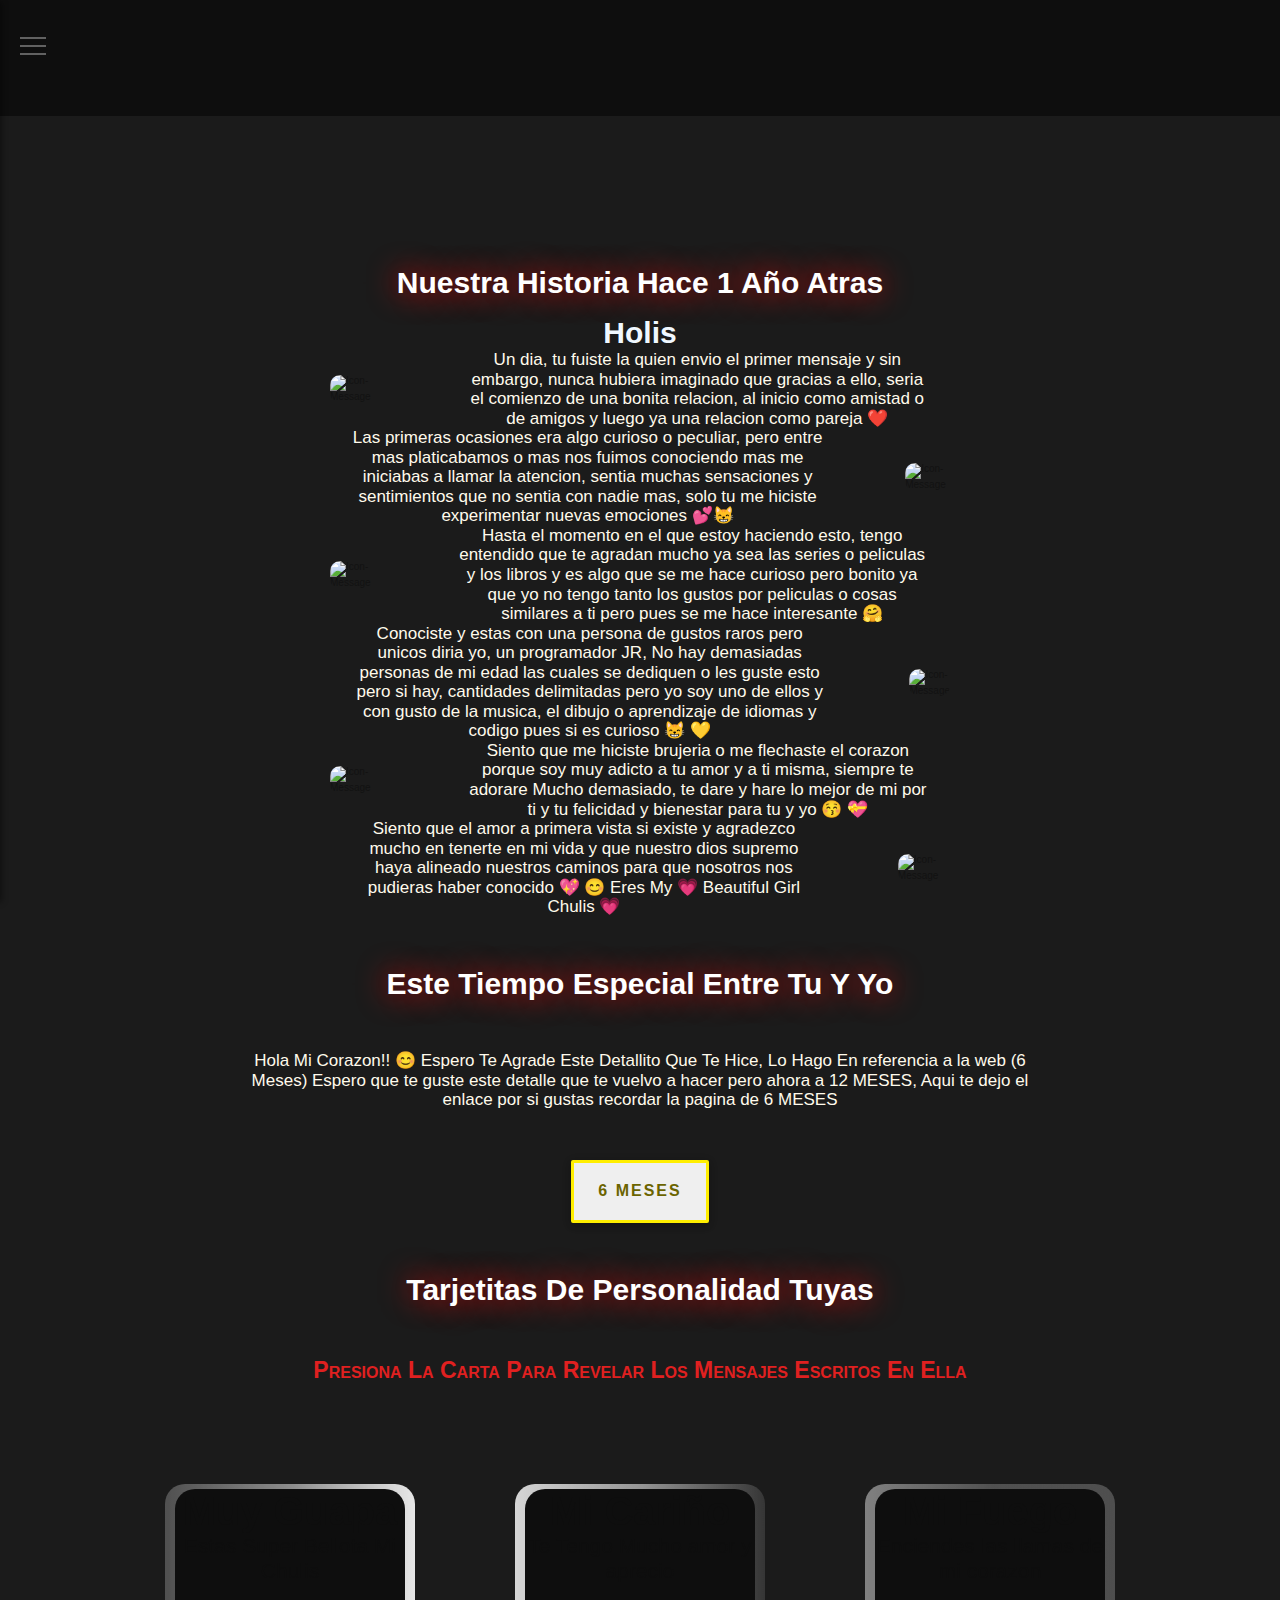
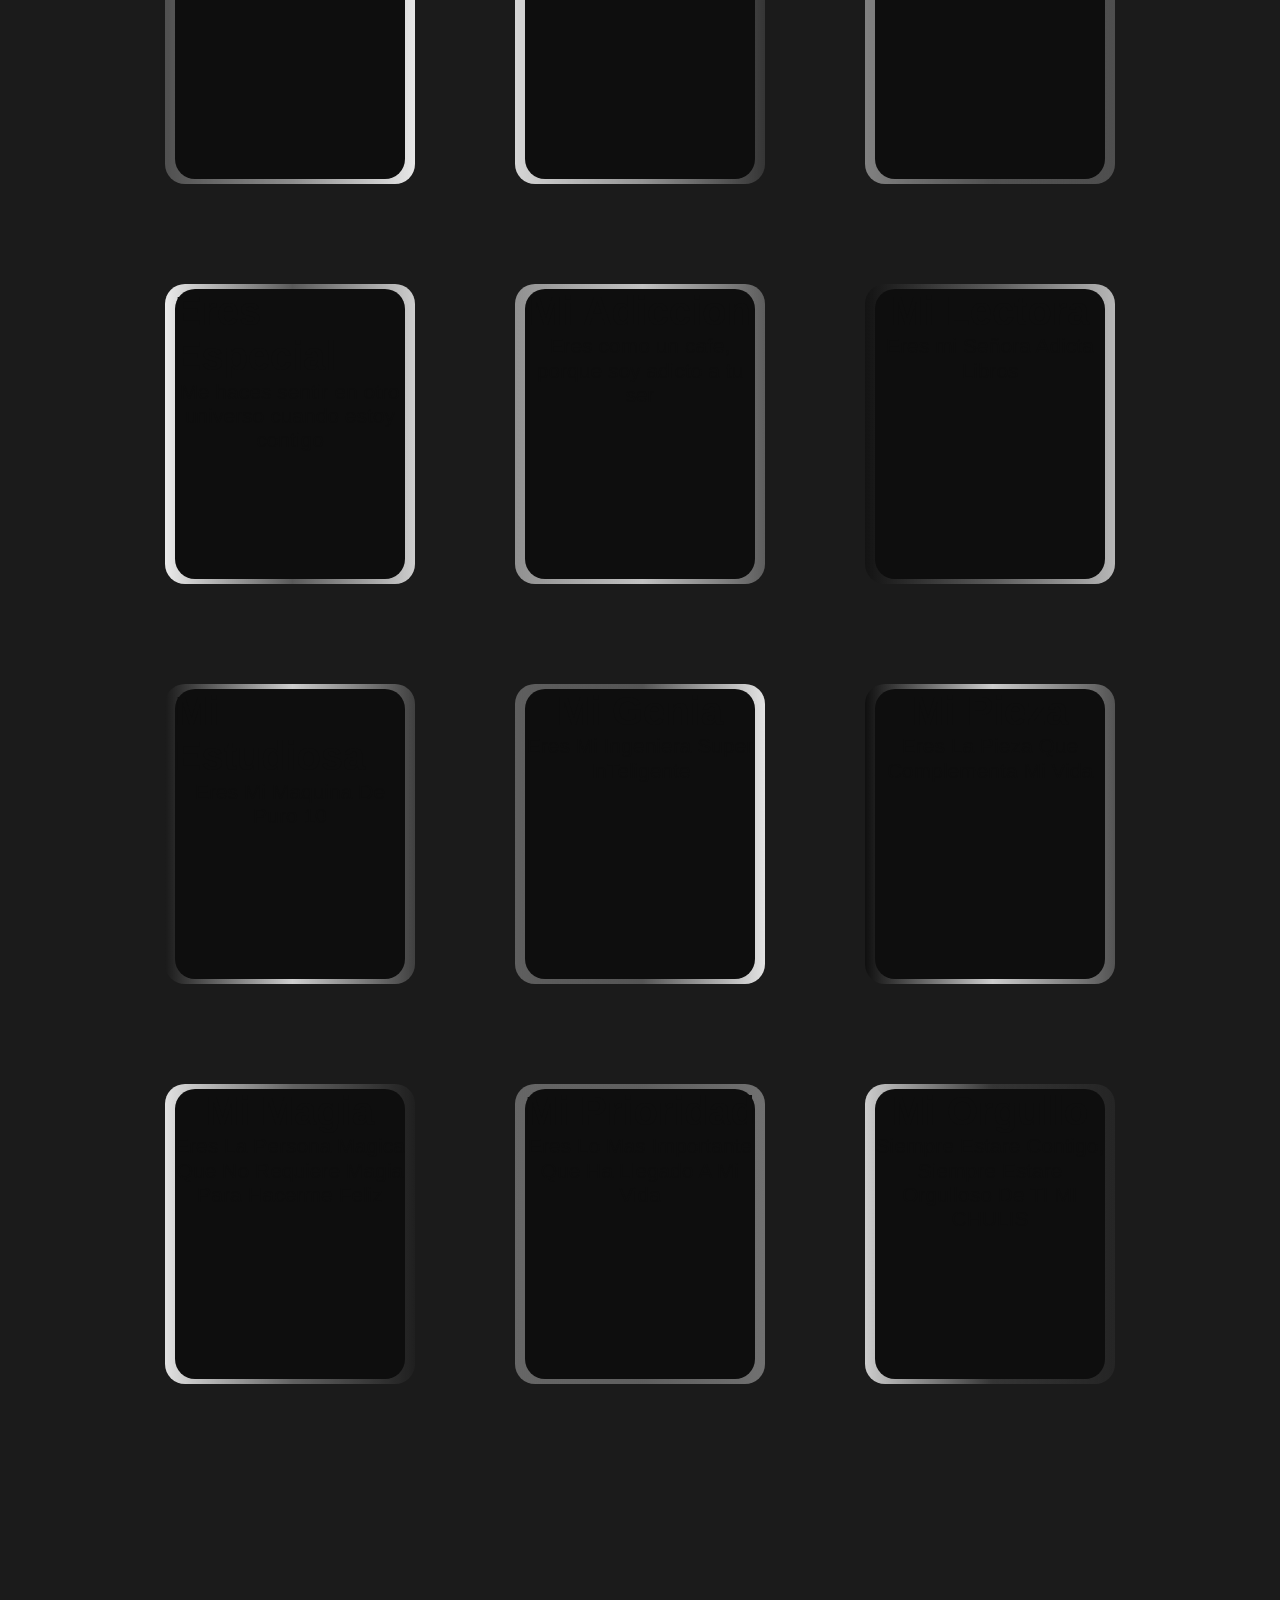
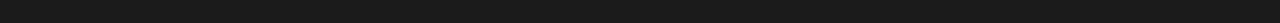
==== index.html @ ba2bdd72 "initial commit" ====
<!DOCTYPE html>
<html lang="es">
<head>
    <meta charset="UTF-8">
    <meta name="viewport" content="width=device-width, initial-scale=1.0">
    <title>Historia De Amor</title>
    <link rel="preconnect" href="https://fonts.googleapis.com">
    <link rel="stylesheet" href="app.css">
<link rel="preconnect" href="https://fonts.gstatic.com" crossorigin>
<link rel="stylesheet" href="normalize.css">
<link rel="shortcut icon" href="Favicon.png" type="image/x-icon">
<meta name="viewport" content="width=device-width, initial-scale=1">

</head>
<div class="lds-ring l loader" id="loader"><div></div><div></div><div></div><div></div></div>
<div class="hamburger-menu">
    <input id="menu__toggle" type="checkbox" />
    <label class="menu__btn" for="menu__toggle">
      <span></span>
    </label>
    <ul class="menu__box">
        <li><a class="menu__item" href="index.html#Inicio-Historia">Inicio</a></li>
        <li><a class="menu__item" href="index.html#Nuestro-Tiempo-Juntos">Tiempo Entre Tu Y Yo</a></li>
        <li><a class="menu__item" href="index.html#Seccion-Tarjetitas">Tarjetitas</a></li>
        <li><a class="menu__item" href="index.html#Galeria">Galeria</a></li>
      </ul>
  </div>    

<body class="mybody">
        <main>
        <section id="Inicio-Historia">
            <div class="Flex-Center">
            <h2 id="text">text</h2>
        </div>
        <h2 class="Tittle-Sections">Nuestra Historia Hace 1 Año Atras</h2>
<section class="Sections Styles-Sections Flex1">
    <img class="Imagenes Icons-Sizes tooltip" src="imagenes/email.png" alt="Icon-Message">
    <p class="Descripciones">Un dia, tu fuiste la quien envio el primer mensaje y sin embargo, nunca hubiera imaginado que gracias a ello, seria el comienzo
        de una bonita relacion, al inicio como amistad o de amigos y luego ya una relacion como pareja &#10084;&#65039;
    </p>
</section>
<section class="Sections Styles-Sections Flex2">
    <img class="Imagenes Icons-Sizes tooltip" src="imagenes/heart-rate.png" alt="Icon-Message">
    <p class="Descripciones">Las primeras ocasiones era algo curioso o peculiar, pero entre mas platicabamos o mas nos fuimos conociendo mas me iniciabas 
        a llamar la atencion, sentia muchas sensaciones y sentimientos que no sentia con nadie mas, solo tu me hiciste experimentar nuevas emociones
        &#128149;&#128568;
    </p>
</section>
<section class="Sections Styles-Sections Flex1">
    <img class="Imagenes Icons-Sizes tooltip" src="imagenes/book (3).png" alt="Icon-Message">
    <p class="Descripciones">Hasta el momento en el que estoy haciendo esto, tengo entendido que te agradan mucho ya sea las series o peliculas y los libros 
        y es algo que se me hace curioso pero bonito ya que yo no tengo tanto los gustos por peliculas o cosas similares a ti pero pues se me hace interesante &#129303;
    </p>
</section>

<section class="Sections Styles-Sections Flex2">
    <img class="Imagenes Icons-Sizes tooltip" src="imagenes/web-programming.png" alt="Icon-Message">
    <p class="Descripciones">Conociste y estas con una persona de gustos raros pero unicos diria yo, un programador JR, No hay demasiadas personas de mi edad
        las cuales se dediquen o les guste esto pero si hay, cantidades delimitadas pero yo soy uno de ellos y con gusto de la musica, el dibujo o aprendizaje de 
        idiomas y codigo pues si es curioso 	&#128568; 	&#128155;
    </p>
</section>
<section class="Sections Styles-Sections Flex1">
    <img class="Imagenes Icons-Sizes tooltip" src="imagenes/target.png" alt="Icon-Message">
    <p class="Descripciones">Siento que me hiciste brujeria o me flechaste el corazon porque soy muy adicto a tu amor y a ti misma, siempre te adorare Mucho
        demasiado, te dare y hare lo mejor de mi por ti y tu felicidad y bienestar para tu y yo 	&#128538; 	&#128157;
    </p>
</section>
<section class="Sections Styles-Sections Flex2">
    <img class="Imagenes Icons-Sizes tooltip" src="imagenes/eye (1).png" alt="Icon-Message">
    <p class="Descripciones">Siento que el amor a primera vista si existe y agradezco mucho en tenerte en mi vida y que nuestro dios supremo haya alineado nuestros 
        caminos para que nosotros nos pudieras haber conocido &#128150; &#128522; Eres My  &#128151; Beautiful Girl Chulis &#128151;
    </p>
</section>
</section>
<section class="Styles-Sections-All">
<span id="Nuestro-Tiempo-Juntos">
    <h3 class="Tittle-Sections">Este Tiempo Especial Entre Tu Y Yo </h3>
    <p class="Descripciones">Hola Mi Corazon!! &#128522; Espero Te Agrade Este Detallito Que Te Hice, Lo Hago En referencia a la web (6 Meses)
        Espero que te guste este detalle que te vuelvo a hacer pero ahora a 12 MESES, Aqui te dejo el enlace por si gustas recordar
    la pagina de 6 MESES </p>
    <div class="Button">
    <button id="Funct" > 6 MESES</button>
</div>
<h3 id="Seccion-Tarjetitas" class="Tittle-Sections">Tarjetitas De Personalidad Tuyas</h3>

<h4 class="Advertencia1">Presiona La Carta Para Revelar Los Mensajes Escritos En Ella</h4>
</span>
</section>
<section class="Section-CardsFlex">
<div class="Box  Ground-Card1">
    <div class="Box2">
        <div class="Content Flex-Card">
            <img class="Icons-Cards " src="imagenes/shining.png" alt="">
            <h3 class="Tit">Muy Guapa</h3>
<p class="Descp">Estas Super Bellota Mi Chulis</p>

        </div>
    </div>
</div>
<div class="Box  Ground-Card2">
    <div class="Box2">
        <div class="Content Flex-Card">
<img class="Icons-Cards " src="imagenes/love.png" alt="">
            <h3 class="Tit">Mi Cariño </h3>
<p class="Descp">Te Tengo Mucho amor y aprecio</p>

        </div>
    </div>
</div>
<div class="Box  Ground-Card3">
    <div class="Box2">
        <div class="Content Flex-Card">
            <img class="Icons-Cards" src="imagenes/fire (1).png" alt="">
            <h3 class="Tit">Mi Fuego</h3>
<p class="Descp">Enciendes las llamas de mi corazon</p>

        </div>
    </div>
</div>
</section>
<section class="Section-CardsFlex">
    <div class="Box  Ground-Card4">
        <div class="Box2">
            <div class="Content Flex-Card">
                <img class="Icons-Cards " src="imagenes/universe.png" alt="">
                <h3 class="Tit">Eres Especial</h3>
    <p class="Descp">Me haces sentir en otro universo cuando estoy contigo</p>
    
            </div>
        </div>
    </div>
    <div class="Box  Ground-Card5">
        <div class="Box2">
            <div class="Content Flex-Card">
                <img class="Icons-Cards" src="imagenes/cup.png" alt="">
                <h3 class="Tit">Mi Adiccion</h3>
    <p class="Descp">Eres como un cafe, porque soy adicto a tu ser</p>
    
            </div>
        </div>
    </div>
    <div class="Box  Ground-Card6">
        <div class="Box2">
            <div class="Content Flex-Card">
                <img class="Icons-Cards" src="imagenes/reading-book.png" alt="">
                <h3 class="Tit">Mi Lectora</h3>
    <p class="Descp">Eres mi Señora Adicta Libros  </p>
    
            </div>
        </div>
    </div>
</section>
<section class="Section-CardsFlex">
    <div class="Box  Ground-Card7">
        <div class="Box2">
            <div class="Content Flex-Card">
                <img class="Icons-Cards" src="imagenes/education.png" alt="">
                <h3 class="Tit">Mi Estudiosa</h3>
    <p class="Descp">Eres Mi Maquina De Puro 10</p>
    
            </div>
        </div>
    </div>
    <div class="Box  Ground-Card8">
        <div class="Box2">
            <div class="Content Flex-Card">
                <img class="Icons-Cards" src="imagenes/math.png" alt="">
                <h3 class="Tit">Mi Genia</h3>
    <p class="Descp">Eres Mi Ingeniera Super InTeligente</p>
    
            </div>
        </div>
    </div>
    <div class="Box Ground-Card9">
        <div class="Box2">
            <div class="Content Flex-Card">
                <img class="Icons-Cards" src="imagenes/kiss.png" alt="">
                <h3 class="Tit">Mi Pieza</h3>
    <p class="Descp">Eres La Pieza Que Complementa Mi Vida</p>
    
            </div>
        </div>
    </div>
</section>
<section class="Section-CardsFlex">
    <div class="Box Ground-Card10 ">
        <div class="Box2">
            <div class="Content Flex-Card">
                <img class="Icons-Cards Icon-Card10" src="imagenes/teleport.png" alt="">
                <h3 class="Tit">Mi Magia</h3>
    <p class="Descp">Eres La Persona Magica Que No Requiere Magia Para Hacerme Feliz</p>
    
            </div>
        </div>
    </div>
    <div class="Box Ground-Card11">
        <div class="Box2">
            <div class="Content Flex-Card">
                <img class="Icons-Cards " src="imagenes/nurturing.png" alt="">
                <h3 class="Tit">Mi Prioridad</h3>
    <p class="Descp">Eres Lo Mas Importante Que Ha Llegado A Mi Vida</p>
    
            </div>
        </div>
    </div>
    <div class="Box Ground-Card12">
        <div class="Box2">
            <div class="Content Flex-Card">
                <img class="Icons-Cards " src="imagenes/gold-medal.png" alt="">
                <h3 class="Tit">Mi Orgullo</h3>
    <P class="Descp">Siempre Estare Contigo, Siempre Estare Orgulloso De TI MI CHULIS</p>
    
            </div>
        </div>
    </div>
</section>


<div id="Galeria" class="grid-container">
    <div class="grid-item">
        <img 
        src="imagenes/img1.jpeg"
        alt="">
    </div>
<div class="grid-container">
    <div class="grid-item">
        <img 
        src="imagenes/img2.jpeg"
        alt="">
    </div>
</div>
<div class="grid-container">
    <div class="grid-item">
        <img 
        src="imagenes/img3.jpeg"
        alt="">
    </div>
</div>
<div class="grid-container">
    <div class="grid-item">
        <img 
        src="imagenes/img4.jpeg"
        alt="">
    </div>
</div>
<div class="grid-container">
    <div class="grid-item">
        <img 
        src="imagenes/img5.jpeg"
        alt="">
    </div>
</div>
<div class="grid-container">
    <div class="grid-item">
        <img 
        src="imagenes/img6.jpeg"
        alt="">
    </div>
</div>
<div class="grid-container">
    <div class="grid-item">
        <img 
        src="imagenes/img7.jpeg"
        alt="">
    </div>
</div>
<div class="grid-container">
    <div class="grid-item">
        <img 
        src="imagenes/img8.jpeg"
        alt="">
    </div>
</div>
<div class="grid-container">
    <div class="grid-item">
        <img 
        src="imagenes/img9.jpeg"
        alt="">
    </div>
</div>
<div class="grid-container">
    <div class="grid-item">
        <img 
        src="imagenes/img10.jpeg"
        alt="">
    </div>
</div>
<div class="grid-container">
    <div class="grid-item">
        <img 
        src="imagenes/img11.jpeg"
        alt="">
    </div>
</div>
<div class="grid-container">
    <div class="grid-item">
        <img 
        src="imagenes/img12.jpeg"
        alt="">
    </div>
</div>
<div class="grid-container">
    <div class="grid-item">
        <img 
        src="imagenes/img13.jpeg"
        alt="">
    </div>
</div>
<div class="grid-container">
    <div class="grid-item">
        <img 
        src="imagenes/img14.jpeg"
        alt="">
    </div>
</div>
<div class="grid-container">
    <div class="grid-item">
        <img 
        src="imagenes/img15.jpeg"
        alt="">
    </div>
</div>
<div class="grid-container">
    <div class="grid-item">
        <img 
        src="imagenes/img16.jpeg"
        alt="">
    </div>
</div>

<div class="grid-container">
    <div class="grid-item">
        <img 
        src="imagenes/img21.jpeg"
        alt="">
    </div>
<div class="grid-container">
    <div class="grid-item">
        <img 
        src="imagenes/img18.jpeg"
        alt="">
    </div>
</div>
<div class="grid-container">
    <div class="grid-item">
        <img 
        src="imagenes/img26.jpeg"
        alt="">
    </div>
</div>
<div class="grid-container">
    <div class="grid-item">
        <img 
        src="imagenes/img19.jpeg"
        alt="">
    </div>
    <div class="grid-container">
        <div class="grid-item">
            <img 
            src="imagenes/img20.jpeg"
            alt="">
        </div>
        <div class="grid-container">
            <div class="grid-item">
                <img 
                src="imagenes/img17.jpeg"
                alt="">
            </div>
        </div>
   

</div>

<script src="main.js">


</script>
     </body>



</html>
---- app.css ----
*{
    padding: 0;
    margin: 0;
    box-sizing: border-box;
}
body{
    background-color: rgb(27, 27, 27);
}

html {
    font-size: 62.5%;
    scroll-behavior: smooth;
    position: relative;
}


header {

    animation: colortext 5s  ease infinite;
    padding: 3rem;
    background-color: #0e0e0e;

}
img{
    width: 100%;
    border-radius: 10px;

}

body  {
   
   
font-family: 'Oswald', sans-serif;
    margin: 0;
    padding: 0px;
    box-sizing: border-box;
    color: #121212; 
    overflow-x: hidden;

 

}
#menu__toggle {
  opacity: 0;
}
#menu__toggle:checked + .menu__btn > span {
  transform: rotate(45deg);
}
#menu__toggle:checked + .menu__btn > span::before {
  top: 0;
  transform: rotate(0deg);
}
#menu__toggle:checked + .menu__btn > span::after {
  top: 0;
  transform: rotate(90deg);
}
#menu__toggle:checked ~ .menu__box {
  left: 0 !important;
}
.menu__btn {
  position: fixed;
  top: 20px;
  left: 20px;
  width: 26px;
  height: 26px;
  cursor: pointer;
  z-index: 1002;
  margin: 2.5rem 0;
}
.menu__btn > span,
.menu__btn > span::before,
.menu__btn > span::after {
  display: block;
  position: absolute;
  width: 100%;
  height: 2px;
  background-color: #616161;
  transition-duration: .25s;
  z-index: 1001;
}
.menu__btn > span::before {
  content: '';
  top: -8px;
  z-index: 1001;
}
.menu__btn > span::after {
  content: '';
  top: 8px;
  z-index: 1001;
}
.menu__box {
  display: block;
  position: fixed;
  top: 0;
  left: -100%;
  width: 300px;
  height: 100%;
  margin: 0;
  padding: 80px 0;
  list-style: none;
  background-color: #151718;
  box-shadow: 2px 2px 6px rgba(0, 0, 0, 0.4);
  transition-duration: .25s;
  z-index: 1001;
}
.hamburger-menu .menu__box{
  display: flex;
  flex-direction: column;
  align-items: stretch;
  justify-content: flex-start;
  width: 100%;
  text-align: center;

}

.menu__item {
  display: block;
  padding: 12px 24px;
  color: #3d3d3a;
  font-family: 'Roboto', sans-serif;
  font-size: 20px;
  font-weight: 600;
  text-decoration: none;
  transition-duration: .25s;
background-color: #151718;
box-shadow: none;

}
.menu__item:hover {
  background-color: #666869;
  opacity: 0.6;
text-shadow: 2px 2px 4px rgba(134, 132, 132, 0.3);
z-index: 1001;
color: #CFD8DC;
box-shadow: none;
}
.hamburger-menu{
background-color: #0e0e0e;
margin: 0 0 10rem 0;
padding: 5rem;
z-index: 1005;
width: 100%;
}

  .lds-ring,
  .lds-ring div {
    box-sizing: border-box;
  }
  .lds-ring {
    display: inline-block;
    position: relative;
    width: 80px;
    height: 80px;
  }
  .lds-ring div {
    box-sizing: border-box;
    display: block;
    position: absolute;
    width: 64px;
    height: 64px;
    margin: 8px;
    border: 8px solid currentColor;
    border-radius: 50%;
    animation: lds-ring 1.2s cubic-bezier(0.5, 0, 0.5, 1) infinite;
    border-color: currentColor transparent transparent transparent;
  }
  .lds-ring div:nth-child(1) {
    animation-delay: -0.45s;
  }
  .lds-ring div:nth-child(2) {
    animation-delay: -0.3s;
  }
  .lds-ring div:nth-child(3) {
    animation-delay: -0.15s;
  }
  @keyframes lds-ring {
    0% {
      transform: rotate(0deg);
    }
    100% {
      transform: rotate(360deg);
    }
  }
  .loader{
    background: #000;
    width: 100%;
    height: 100vh;
    display: flex;
    justify-content: center;
    align-items: center;
    position: fixed;
    top: 0;
    left: 0;
    z-index: 100000;
    clip-path: circle(150% at 100% 0);
transition: clip-path 3.4s ease-in-out ;
  }
  .loader2{
    clip-path: circle(0% at 100% 0);
  }

  @media (max-width : 900px) and (min-width : 300px) { 
    #menu__toggle {
        opacity: 0;
      }
      #menu__toggle:checked + .menu__btn > span {
        transform: rotate(45deg);
      }
      #menu__toggle:checked + .menu__btn > span::before {
        top: 0;
        transform: rotate(0deg);
      }
      #menu__toggle:checked + .menu__btn > span::after {
        top: 0;
        transform: rotate(90deg);
      }
      #menu__toggle:checked ~ .menu__box {
        left: 0 !important;
      }
      .menu__btn {
        position: fixed;
        top: 20px;
        left: 20px;
        width: 26px;
        height: 26px;
        cursor: pointer;
        z-index: 1002;
        margin: 2.5rem 0;
      }
      .menu__btn > span,
      .menu__btn > span::before,
      .menu__btn > span::after {
        display: block;
        position: absolute;
        width: 100%;
        height: 2px;
        background-color: #616161;
        transition-duration: .25s;
        z-index: 1001;
      }
      .menu__btn > span::before {
        content: '';
        top: -8px;
        z-index: 1001;
      }
      .menu__btn > span::after {
        content: '';
        top: 8px;
        z-index: 1001;
      }
      .menu__box {
        display: block;
        position: fixed;
        top: 0;
        left: -100%;
        width: 300px;
        height: 100%;
        margin: 0;
        padding: 80px 0;
        list-style: none;
        background-color: #151718;
        box-shadow: 2px 2px 6px rgba(0, 0, 0, 0.4);
        transition-duration: .25s;
        z-index: 1001;
      }
      .hamburger-menu .menu__box{
        display: flex;
       flex-direction: column;
    align-items: stretch;
    justify-content: flex-start !important;
    text-align: unset;
    width: 75%;
    }

      .menu__item {
        display: block;
        padding: 12px 24px;
        color: #3d3d3a;
        font-family: 'Roboto', sans-serif;
        font-size: 20px;
        font-weight: 600;
        text-decoration: none;
        transition-duration: .25s;
    background-color: #151718;
    box-shadow: none;

      }
      .menu__item:hover {
        background-color: #666869;
        opacity: 0.6;
      text-shadow: 2px 2px 4px rgba(134, 132, 132, 0.3);
      z-index: 1001;
    color: #CFD8DC;
    box-shadow: none;
      }
  .hamburger-menu{
    background-color: #0e0e0e;
    margin: 0 0 4.5rem 0;
    padding: 5rem;

    z-index: 1005;
width: 100%;
  }
    }

  

  
  @media (max-width : 1024px) and (min-width : 768px) {
    #menu__toggle {
        opacity: 0;
      }
      #menu__toggle:checked + .menu__btn > span {
        transform: rotate(45deg);
      }
      #menu__toggle:checked + .menu__btn > span::before {
        top: 0;
        transform: rotate(0deg);
      }
      #menu__toggle:checked + .menu__btn > span::after {
        top: 0;
        transform: rotate(90deg);
      }
      #menu__toggle:checked ~ .menu__box {
        left: 0 !important;
        
      }
      .menu__btn {
        position: fixed;
        top: 20px;
        left: 20px;
        width: 26px;
        height: 26px;
        cursor: pointer;
        z-index: 1003;
      }
      .menu__btn > span,
      .menu__btn > span::before,
      .menu__btn > span::after {
        display: block;
        position: absolute;
        width: 100%;
        height: 2px;
        background-color: #616161;
        transition-duration: .25s;
        z-index: 1002;
      }
      .menu__btn > span::before {
        content: '';
        top: -8px;
        z-index: 1002;
      }
      .menu__btn > span::after {
        content: '';
        top: 8px;
        z-index: 1002;
      }
      .menu__box {
        display: block;
        position: fixed;
        top: 0;
        left: -100%;
        width: 500px;
        height: 100%;
        margin: 0;
        padding: 80px 0;
        list-style: none;
        background-color: #151718;
        box-shadow: 2px 2px 6px rgba(0, 0, 0, .4);
        transition-duration: .25s;
        z-index: 1002;
        
      }
      .hamburger-menu{
        width: 100%;


      }
      .menu__item {
        display: block;
        padding: 24px 24px;
        color: #333;
        font-family: 'Roboto', sans-serif;
        font-size: 20px;
        font-weight: 600;
        text-decoration: none;
        transition-duration: .25s;
        z-index: 1002;


      }
      .menu__item:hover {
        background-color: #666869;
        opacity: 0.6;
      text-shadow: 2px 2px 4px rgba(134, 132, 132, 0.3);
    color: #CFD8DC;

      }
  }
  
#text{
    font-size: 3rem;

    color: aliceblue;
    position: absolute;
    margin: 10rem 0;
 
}
.Flex-Center{
display: flex;
justify-content: center;

}
button {
    font-size: 1.6rem !important;
    letter-spacing: 2px;
    text-transform: uppercase;
    display: inline-block;
    text-align: center;
    font-weight: bold;
    padding: 1.2em 1.5em;
    border: 3px solid #ffee00;
    border-radius: 2px;
    position: relative;
    box-shadow: 0 2px 10px rgba(0, 0, 0, 0.16), 0 3px 6px rgba(0, 0, 0, 0.1);
    color:  #6b6400;
    transition: 0.3s ease all;
    z-index: 1;

  }
  .Button{
    display: flex;
    justify-content: center;
    margin: 5rem 0;
  }
  
  button:before {
    transition: 0.5s all ease;
    position: absolute;
    top: 0;
    left: 50%;
    right: 50%;
    bottom: 0;
    opacity: 0;
    content: '';
    background-color: #ffee00;
    z-index: -1;
  }
  
  button:hover, button:focus {
    color: white;
  }
  
  button:hover:before, button:focus:before {
    transition: 0.5s all ease;
    left: 0;
    right: 0;
    opacity: 1;
  }
  
  button:active {
    transform: scale(0.9);
  }
   

.Styles-Sections{
    margin: 0 30rem;

}
.Styles-Sections-All{
    margin: 5rem 20rem;
}
.Tittle-Sections{
 color: white;
 margin: 5rem;
 text-align: center;
 text-decoration: dotted;
 text-shadow: 0px 0px 30px red;
 font-size: 3rem;

}
.Icons-Sizes{
    width: 20rem;
    margin: 2rem 3rem;
}
.Descripciones{
    font-size: .7rem;
    color: #fffaeb;
    margin: 0 1rem !;
    font-weight: 200;
    text-align: center;
}

@media (max-width : 900px) and (min-width : 300px) { /** Aplicacion De Cambios Moviles Horizontalmente **/

    .Styles-Sections{
        margin: 0 5rem;
        border: none;
    }
    .Styles-Sections-All{
        margin: 5rem 5rem;
    border: none;
    }
    .Tittle-Sections{
     color: white;
     margin: 5rem;
     text-align: center;
     text-decoration: dotted;
     text-shadow: 0px 0px 30px red;
     font-size: 3rem;
    
    }
    .Icons-Sizes{
        width: 15rem;
        margin: 5rem 3rem;
    }
    .Main-Tittle{
        font-size: 3rem;
        color: white;
    
    
    }
    .Descripciones{
        font-size: .7rem;
        color: #fffaeb;
        margin: 0 1rem !important;
        font-weight: 200;
        text-align: center;
    }
    
    .Flex1 {
        display: flex;
        justify-content: center;
        align-items: center;
        flex-direction: column !important;

    }
    .Flex2{
        display: flex;
        align-items: center;
        flex-direction: column !important;
        justify-content: center;


    }
    .Flex-Card{
        margin: 0 1.1rem;
    }
    .Advertencia1{
        margin: 0;

      font-size: 1.9rem !important;
    }
    
}

@media (max-width : 1024px) and (min-width : 768px) { /** Aplicacion De Cambios En Tablet Horizontalmente **/
    .Styles-Sections{
        margin: 0 10rem;
     
    }
    .Styles-Sections-All{
        margin: 5rem 20rem;
     
    }
    .Tittle-Sections{
     color: white;
     margin: 5rem;
     text-align: center;
     text-decoration: dotted;
     text-shadow: 0px 0px 30px red;
     font-size: 3rem;
    
    }
    .Icons-Sizes{
        width: 20rem;
        margin: 2rem 3rem;
    }
    
    .Main-Tittle{
        font-size: 3rem;
        color: white;
    
    
    }
    .Descripciones{
        font-size: 1.7rem;
        color: #fffaeb;
        margin: 0 1rem;
        font-weight: 200;
        text-align: center;
    }
    
    .Flex1 {
        display: flex;
        justify-content: center;
        align-items: center;
        flex-direction: row-reverse !important;
    }
    .Flex2{
        display: flex;
        align-items: center;
        flex-direction: row !important;
        justify-content: center;
  
    }
    
    
}

.Main-Tittle{
    font-size: 3rem;
    color: white;


}
.Descripciones{
    font-size: 1.7rem;
    color: #fffaeb;
margin: 0 5rem;
    font-weight: 200;

}

.Flex1 {
    display: flex;
    justify-content: center;
    align-items: center;
 
}
.Flex2{
    display: flex;
    align-items: center;
    justify-content: center;
    flex-direction: row-reverse;
    
}


.grid-container{
    columns: 4 250px;
    column-gap: 10px;
    padding: .5rem;

}
.grid-item{
    width: 100%;
    margin: 0 0 1rem 0;
}
.Box{
    background: rgb(254,33,33);
    background: linear-gradient(90deg, rgba(254,33,33,1) 0%, rgba(254,118,33,1) 51%, rgba(254,244,33,1) 100%);
width: 25rem;
filter: grayscale(100%);
margin:  5rem;
height: 30rem;
border-radius: 2rem;
display: flex;
align-items: center;
transform: rotate(0deg);
transition: all 1.5s ease-in-out;

}


@media (max-width : 900px) and (min-width : 300px) { /** Aplicacion De Cambios Moviles Horizontalmente **/
#text{
   font-size: 2rem;
   padding: 5rem 0;
   max-width: 100%;
}
    .Box{
      
        width: 25rem ;
        height: 30rem ;
        display: flex;
        align-items: center;
        justify-content: center;
    }
    .Box2{
background-color: #0e0e0e;
margin: 10rem 10rem ;
width: 22rem;
height: 27rem !important;
border-radius: 2rem;
color: #0e0e0e;
transition: 1.5s ease-in-out;

}

.Icons-Cards{
    width: 15rem !important;

    }
    .Section-CardsFlex{
  
        flex-direction: column;
        align-items: center;
    }
    
.grid-container{
    columns: 3 100px !important;
    column-gap: 1px !important;
    padding: .5rem;

}
.grid-item{
    width: 100%;
    margin: 0 0 1rem 0;
}
    }
    
@media (max-width : 1024px) and (min-width : 768px) { /** Aplicacion De Cambios En Tablet Horizontalmente **/

    .Flex-Center{
        display: flex;
        align-items: center;
        padding: 5rem;
        flex-direction: column;
    }
    #text{
    
        font-size: 2.9rem;
      
    }
    .Box{

        width: 21rem ;
        height: 33rem ;
        display: flex;
        align-items: center;
        justify-content: center;
        flex-direction: row !important;
      
    }
    .Box2{
background-color: #0e0e0e;
margin: 10rem 10rem ;
width: 17rem !important;
height: 28rem !important;
border-radius: 2rem;
color: #0e0e0e;
transition: 1.5s ease-in-out;

}
.Icons-Cards{
    width: 12rem !important;

    }
    .Section-CardsFlex{
  
        flex-direction: row;
        align-items: center;

    }
    .Content{
        text-align: center;
    }
.Descp{
        font-size: 1.5rem !important;
    }
.grid-container{
    columns: 4 150px !important;
margin: .3rem;
    padding: .1rem;

}
.grid-item{
    width: 100%;
    margin: 0 0 1rem 0;
}
    }
    
.Ground-Card1{

}
.Ground-Card2{
    background: rgb(99,255,140);
    background: linear-gradient(90deg, rgba(99,255,140,1) 0%, rgba(33,171,254,1) 51%, rgba(55,33,254,1) 100%);
}
.Ground-Card3{
    background: rgb(185,99,255);
    background: linear-gradient(90deg, rgba(185,99,255,1) 0%, rgba(254,33,33,1) 51%, rgba(33,74,254,1) 100%);
}
.Ground-Card4{
    background: rgb(255,243,99);
    background: linear-gradient(90deg, rgba(255,243,99,1) 0%, rgba(254,33,164,1) 51%, rgba(33,254,237,1) 100%);
}
.Ground-Card5{
    background: rgb(99,147,255);
    background: linear-gradient(90deg, rgba(99,147,255,1) 0%, rgba(45,254,33,1) 51%, rgba(244,33,254,1) 100%);
}
.Ground-Card6{
    background: rgb(3,0,255);
    background: linear-gradient(90deg, rgba(3,0,255,1) 0%, rgba(254,33,168,1) 51%, rgba(254,177,33,1) 100%);
}
.Ground-Card7{
    background: rgb(121,0,0);
    background: linear-gradient(90deg, rgba(121,0,0,1) 0%, rgba(33,254,248,1) 51%, rgba(103,33,254,1) 100%);
}
.Ground-Card8{
    background: rgb(0,121,113);
    background: linear-gradient(90deg, rgba(0,121,113,1) 0%, rgba(254,33,86,1) 51%, rgba(187,255,65,1) 100%);
}
.Ground-Card9{
    background: rgb(21,0,144);
    background: linear-gradient(90deg, rgba(21,0,144,1) 0%, rgba(97,254,33,1) 51%, rgba(255,25,161,1) 100%);
}
.Ground-Card10{
    background: rgb(255,233,62);
    background: linear-gradient(90deg, rgba(255,233,62,1) 0%, rgba(190,79,16,1) 51%, rgba(148,0,0,1) 100%);
}
.Ground-Card11{
    background: rgb(185,62,255);
    background: linear-gradient(90deg, rgba(185,62,255,1) 0%, rgba(44,119,0,1) 51%, rgba(0,142,148,1) 100%);
}
.Ground-Card12{
    background: rgb(62,255,126);
    background: linear-gradient(90deg, rgba(62,255,126,1) 0%, rgba(76,33,177,1) 51%, rgba(148,0,75,1) 100%);
    
}

.Box:hover{
    filter: grayscale(0%) ;
    transition: 1.5s ease-in-out;
    transform: rotate(-360deg);
    animation: cambioSombra 0.9s ease-in-out infinite;
    
}
.Box2{
background-color: #0e0e0e;
margin: 5rem 1rem;
width: 23rem;
height: 29rem;
border-radius: 2rem;
color: #0e0e0e;
transition: 1.5s ease-in-out;

}
.Box2:hover{
    transform: rotate(-360deg);
    transition: 1.5s ease-in-out;
    color: white;

}
.Section-CardsFlex {
display: flex;
justify-content: center;

}
.Content{
    display: flex;
    justify-content: center;
    flex-direction: column;
    align-items: center;
    font-size: 3.4rem;
}
.Content .Descp{
    font-size: 2.1rem;
    text-align: center;

}

.Icons-Cards{
width: 17rem;
opacity: 0;
transition: 1.5s ease-in-out;
}
.Icons-Cards:hover{
    opacity: 1;
    transition: 1.5s ease-in-out;
   
}
.Advertencia1{
    text-align: center;
    font-size: 2.3rem;
    font-variant: small-caps;
    color: #e02020;
}

@keyframes cambioSombra {
    0% {
        box-shadow: 0 0 30px rgba(32, 184, 255, 0.726); /* Sombra inicial */
    }
    25% {
        box-shadow: 0 0 30px rgba(255, 22, 14, 0.74); /* Sombra roja */
    }
    50% {
        box-shadow: 0 0 30px rgba(255, 153, 0, 0.767); /* Sombra roja */
    }
    75% {
        box-shadow: 0 0 30px rgba(255, 241, 48, 0.87); /* Sombra roja */
    }
    85% {
        box-shadow: 0 0 30px rgba(48, 255, 65, 0.87); /* Sombra roja */
    }
    
    100% {
        box-shadow: 0 0 30px rgba(32, 184, 255, 0.726); /* Sombra final */
    }
}



@media (max-width : 900px) and (min-width : 300px) { /** Aplicacion De Cambios Moviles Horizontalmente **/

    
    }
    
@media (max-width : 1024px) and (min-width : 768px) { /** Aplicacion De Cambios En Tablet Horizontalmente **/

    
    }
    #Counter{
        background-color: #e02020;
    }
.Flex-Counter{
   display: flex;
   align-items: center;
   justify-content: center;
   
}
.counter-BirthDay{
    font-size: 3.5rem;
background-color: rgb(255, 255, 255);
border-radius: 3rem;
padding: 0 4rem;
font-weight:600;
}
#days{
    background-color: #e9ff6d;
    font-weight: 700;
    padding: auto;
}
#hours{
    background-color: #e9ff6d;
    font-weight: 700;
}
#minutes{
    background-color: #e9ff6d;
    font-weight: 700;
}
#seconds{
    background-color: #e9ff6d;
    font-weight: 700;
}
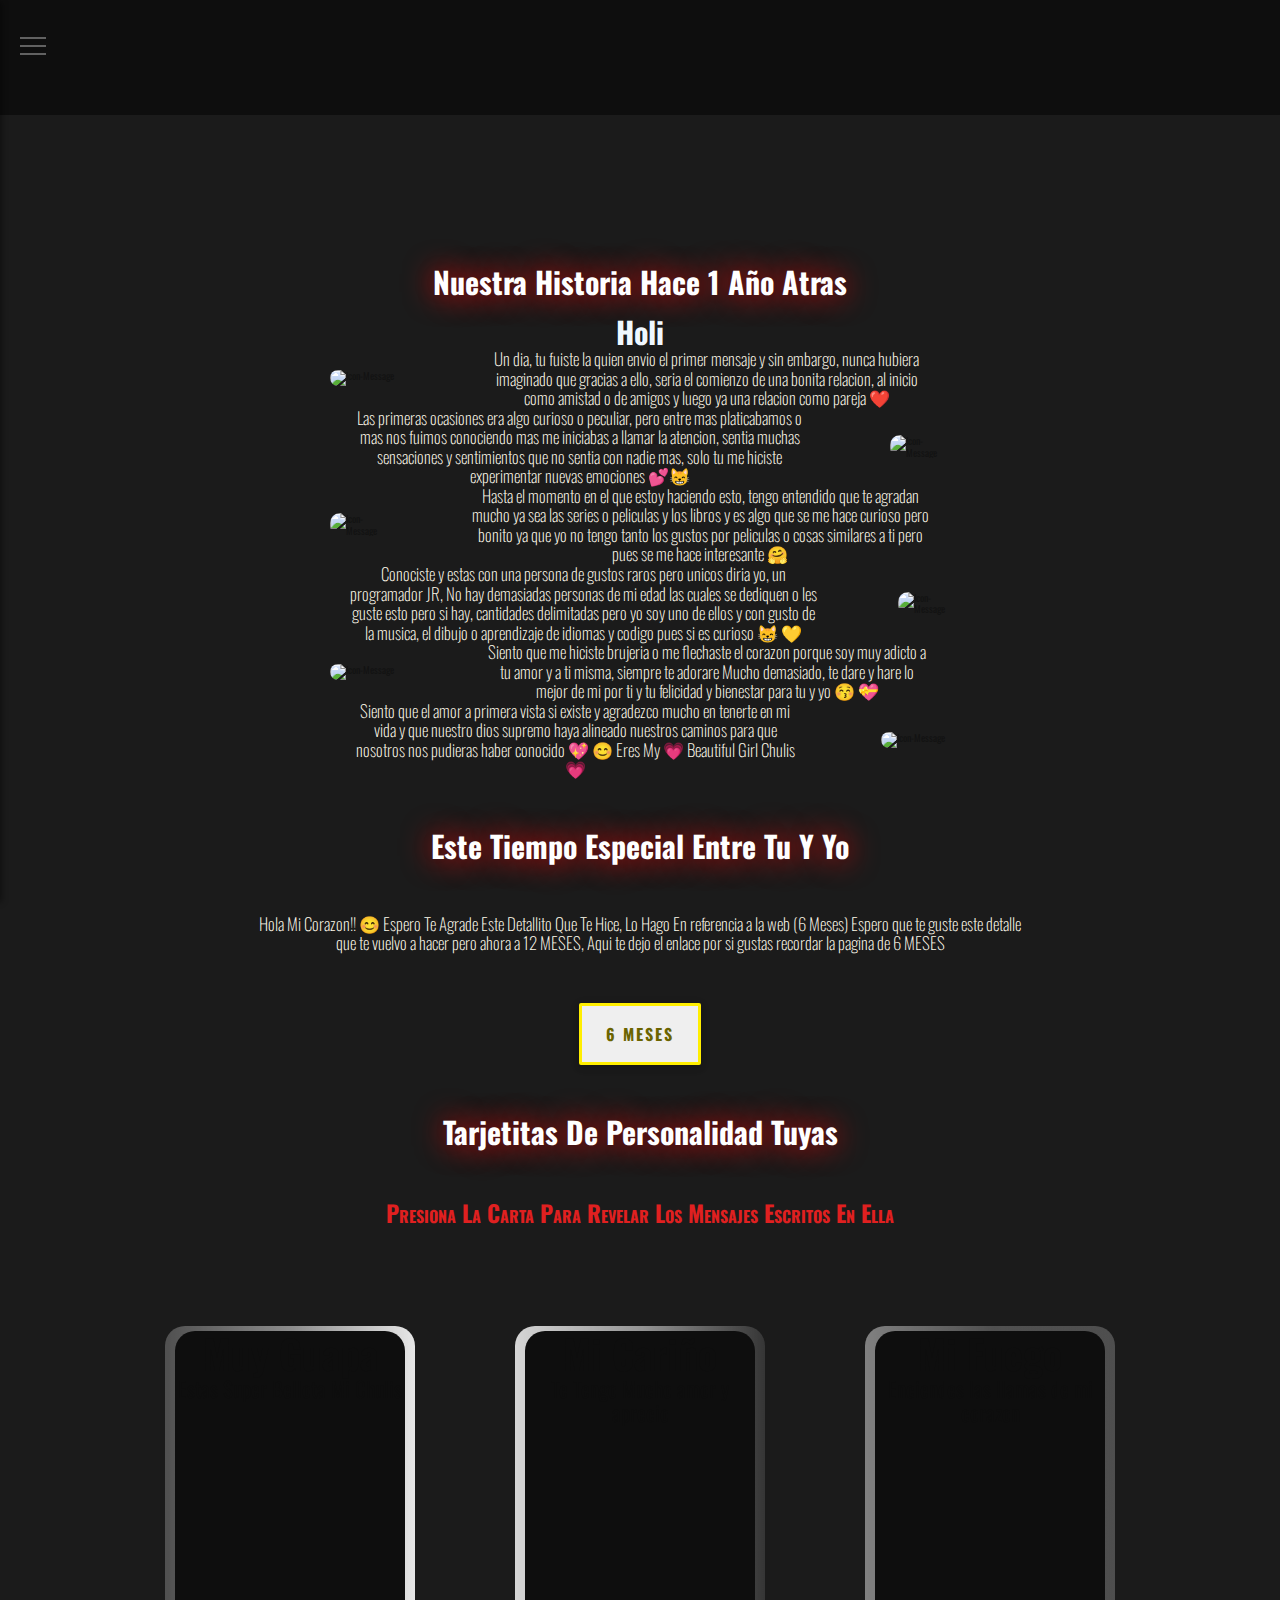
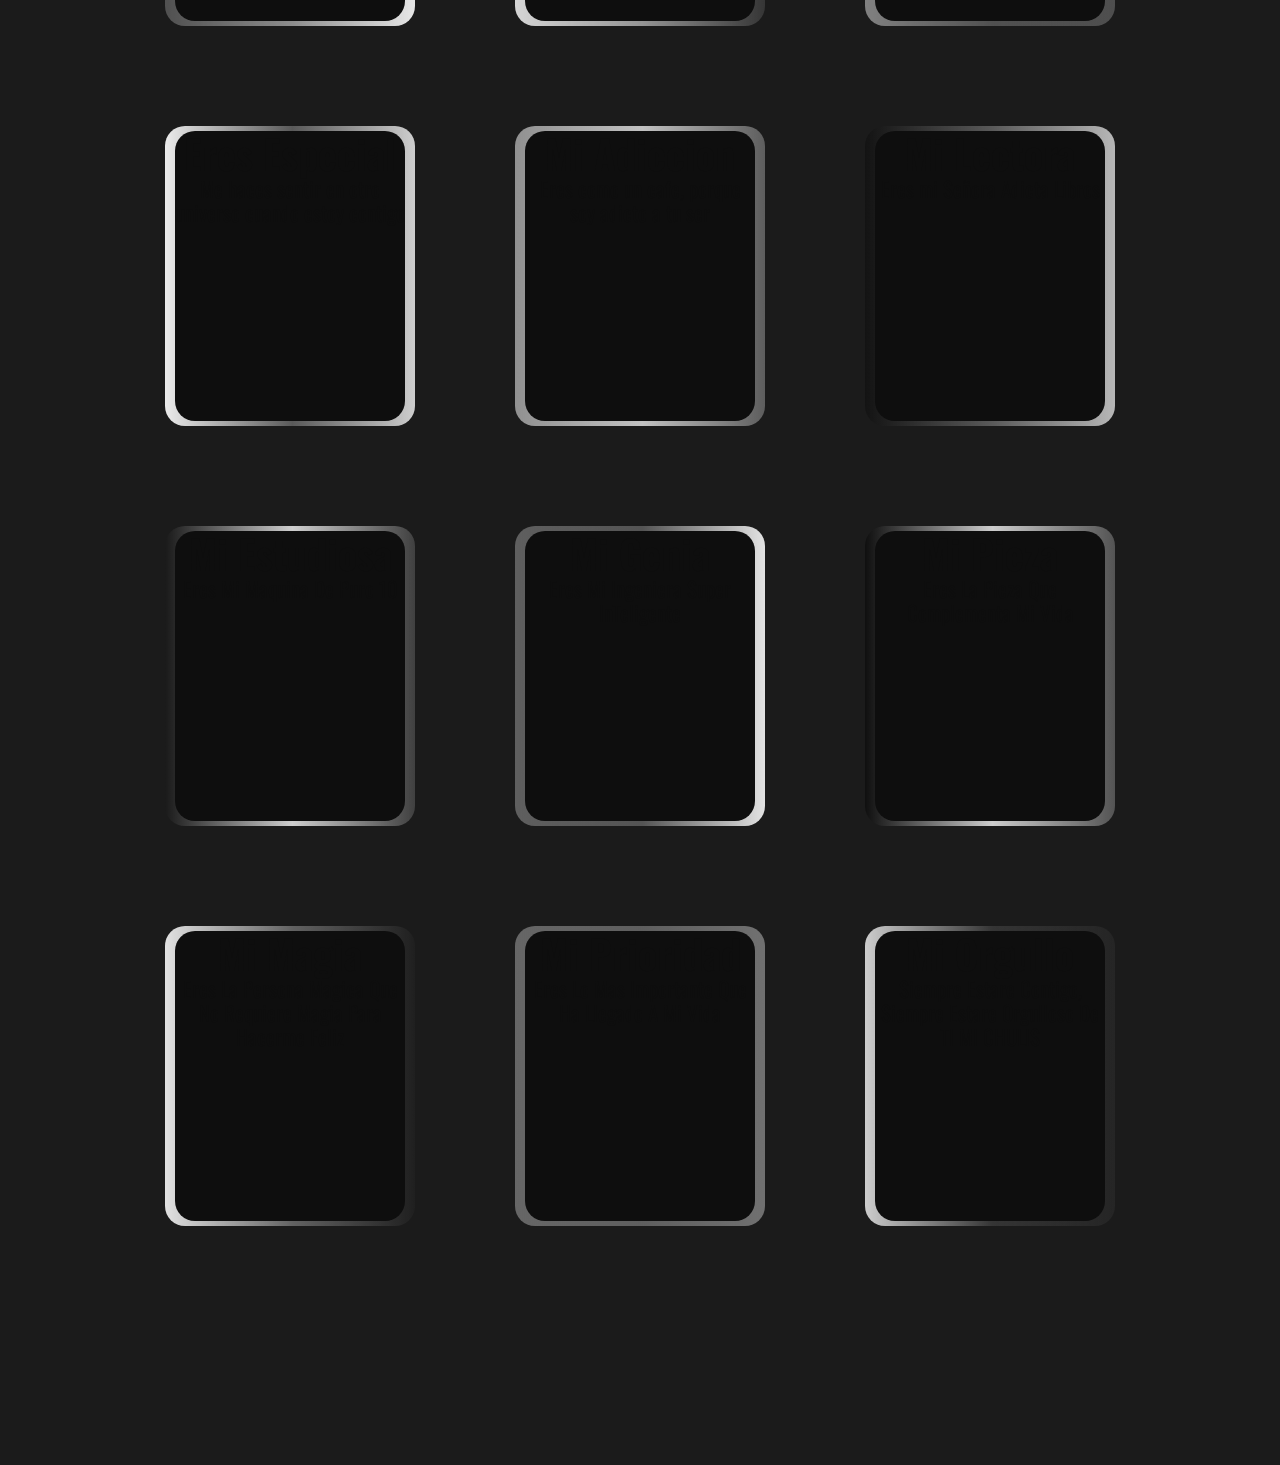
==== commit 359d63a9: "Add files via upload" ====
--- a/index.html
+++ b/index.html
@@ -4,13 +4,12 @@
     <meta charset="UTF-8">
     <meta name="viewport" content="width=device-width, initial-scale=1.0">
     <title>Historia De Amor</title>
+    <link rel="stylesheet" href="app.css">
     <link rel="preconnect" href="https://fonts.googleapis.com">
-    <link rel="stylesheet" href="app.css">
-<link rel="preconnect" href="https://fonts.gstatic.com" crossorigin>
+    <link rel="preconnect" href="https://fonts.gstatic.com" crossorigin>
+    <link href="https://fonts.googleapis.com/css2?family=Oswald:wght@200..700&display=swap" rel="stylesheet">
+      
 <link rel="stylesheet" href="normalize.css">
-<link rel="shortcut icon" href="Favicon.png" type="image/x-icon">
-<meta name="viewport" content="width=device-width, initial-scale=1">
-
 </head>
 <div class="lds-ring l loader" id="loader"><div></div><div></div><div></div><div></div></div>
 <div class="hamburger-menu">
@@ -34,40 +33,40 @@
         </div>
         <h2 class="Tittle-Sections">Nuestra Historia Hace 1 Año Atras</h2>
 <section class="Sections Styles-Sections Flex1">
-    <img class="Imagenes Icons-Sizes tooltip" src="imagenes/email.png" alt="Icon-Message">
+    <img class="Imagenes Icons-Sizes tooltip" src="/imagenes/email.png" alt="Icon-Message">
     <p class="Descripciones">Un dia, tu fuiste la quien envio el primer mensaje y sin embargo, nunca hubiera imaginado que gracias a ello, seria el comienzo
         de una bonita relacion, al inicio como amistad o de amigos y luego ya una relacion como pareja &#10084;&#65039;
     </p>
 </section>
 <section class="Sections Styles-Sections Flex2">
-    <img class="Imagenes Icons-Sizes tooltip" src="imagenes/heart-rate.png" alt="Icon-Message">
+    <img class="Imagenes Icons-Sizes tooltip" src="/imagenes/heart-rate.png" alt="Icon-Message">
     <p class="Descripciones">Las primeras ocasiones era algo curioso o peculiar, pero entre mas platicabamos o mas nos fuimos conociendo mas me iniciabas 
         a llamar la atencion, sentia muchas sensaciones y sentimientos que no sentia con nadie mas, solo tu me hiciste experimentar nuevas emociones
         &#128149;&#128568;
     </p>
 </section>
 <section class="Sections Styles-Sections Flex1">
-    <img class="Imagenes Icons-Sizes tooltip" src="imagenes/book (3).png" alt="Icon-Message">
+    <img class="Imagenes Icons-Sizes tooltip" src="/imagenes/book (3).png" alt="Icon-Message">
     <p class="Descripciones">Hasta el momento en el que estoy haciendo esto, tengo entendido que te agradan mucho ya sea las series o peliculas y los libros 
         y es algo que se me hace curioso pero bonito ya que yo no tengo tanto los gustos por peliculas o cosas similares a ti pero pues se me hace interesante &#129303;
     </p>
 </section>
 
 <section class="Sections Styles-Sections Flex2">
-    <img class="Imagenes Icons-Sizes tooltip" src="imagenes/web-programming.png" alt="Icon-Message">
+    <img class="Imagenes Icons-Sizes tooltip" src="/imagenes/web-programming.png" alt="Icon-Message">
     <p class="Descripciones">Conociste y estas con una persona de gustos raros pero unicos diria yo, un programador JR, No hay demasiadas personas de mi edad
         las cuales se dediquen o les guste esto pero si hay, cantidades delimitadas pero yo soy uno de ellos y con gusto de la musica, el dibujo o aprendizaje de 
         idiomas y codigo pues si es curioso 	&#128568; 	&#128155;
     </p>
 </section>
 <section class="Sections Styles-Sections Flex1">
-    <img class="Imagenes Icons-Sizes tooltip" src="imagenes/target.png" alt="Icon-Message">
+    <img class="Imagenes Icons-Sizes tooltip" src="/imagenes/target.png" alt="Icon-Message">
     <p class="Descripciones">Siento que me hiciste brujeria o me flechaste el corazon porque soy muy adicto a tu amor y a ti misma, siempre te adorare Mucho
         demasiado, te dare y hare lo mejor de mi por ti y tu felicidad y bienestar para tu y yo 	&#128538; 	&#128157;
     </p>
 </section>
 <section class="Sections Styles-Sections Flex2">
-    <img class="Imagenes Icons-Sizes tooltip" src="imagenes/eye (1).png" alt="Icon-Message">
+    <img class="Imagenes Icons-Sizes tooltip" src="/imagenes/eye (1).png" alt="Icon-Message">
     <p class="Descripciones">Siento que el amor a primera vista si existe y agradezco mucho en tenerte en mi vida y que nuestro dios supremo haya alineado nuestros 
         caminos para que nosotros nos pudieras haber conocido &#128150; &#128522; Eres My  &#128151; Beautiful Girl Chulis &#128151;
     </p>
@@ -91,7 +90,7 @@
 <div class="Box  Ground-Card1">
     <div class="Box2">
         <div class="Content Flex-Card">
-            <img class="Icons-Cards " src="imagenes/shining.png" alt="">
+            <img class="Icons-Cards " src="/imagenes/shining.png" alt="">
             <h3 class="Tit">Muy Guapa</h3>
 <p class="Descp">Estas Super Bellota Mi Chulis</p>
 
@@ -101,7 +100,7 @@
 <div class="Box  Ground-Card2">
     <div class="Box2">
         <div class="Content Flex-Card">
-<img class="Icons-Cards " src="imagenes/love.png" alt="">
+<img class="Icons-Cards " src="/imagenes/love.png" alt="">
             <h3 class="Tit">Mi Cariño </h3>
 <p class="Descp">Te Tengo Mucho amor y aprecio</p>
 
@@ -111,7 +110,7 @@
 <div class="Box  Ground-Card3">
     <div class="Box2">
         <div class="Content Flex-Card">
-            <img class="Icons-Cards" src="imagenes/fire (1).png" alt="">
+            <img class="Icons-Cards" src="/imagenes/fire (1).png" alt="">
             <h3 class="Tit">Mi Fuego</h3>
 <p class="Descp">Enciendes las llamas de mi corazon</p>
 
@@ -123,7 +122,7 @@
     <div class="Box  Ground-Card4">
         <div class="Box2">
             <div class="Content Flex-Card">
-                <img class="Icons-Cards " src="imagenes/universe.png" alt="">
+                <img class="Icons-Cards " src="/imagenes/universe.png" alt="">
                 <h3 class="Tit">Eres Especial</h3>
     <p class="Descp">Me haces sentir en otro universo cuando estoy contigo</p>
     
@@ -133,7 +132,7 @@
     <div class="Box  Ground-Card5">
         <div class="Box2">
             <div class="Content Flex-Card">
-                <img class="Icons-Cards" src="imagenes/cup.png" alt="">
+                <img class="Icons-Cards" src="/imagenes/cup.png" alt="">
                 <h3 class="Tit">Mi Adiccion</h3>
     <p class="Descp">Eres como un cafe, porque soy adicto a tu ser</p>
     
@@ -143,7 +142,7 @@
     <div class="Box  Ground-Card6">
         <div class="Box2">
             <div class="Content Flex-Card">
-                <img class="Icons-Cards" src="imagenes/reading-book.png" alt="">
+                <img class="Icons-Cards" src="/imagenes/reading-book.png" alt="">
                 <h3 class="Tit">Mi Lectora</h3>
     <p class="Descp">Eres mi Señora Adicta Libros  </p>
     
@@ -155,7 +154,7 @@
     <div class="Box  Ground-Card7">
         <div class="Box2">
             <div class="Content Flex-Card">
-                <img class="Icons-Cards" src="imagenes/education.png" alt="">
+                <img class="Icons-Cards" src="/imagenes/education.png" alt="">
                 <h3 class="Tit">Mi Estudiosa</h3>
     <p class="Descp">Eres Mi Maquina De Puro 10</p>
     
@@ -165,7 +164,7 @@
     <div class="Box  Ground-Card8">
         <div class="Box2">
             <div class="Content Flex-Card">
-                <img class="Icons-Cards" src="imagenes/math.png" alt="">
+                <img class="Icons-Cards" src="/imagenes/math.png" alt="">
                 <h3 class="Tit">Mi Genia</h3>
     <p class="Descp">Eres Mi Ingeniera Super InTeligente</p>
     
@@ -175,7 +174,7 @@
     <div class="Box Ground-Card9">
         <div class="Box2">
             <div class="Content Flex-Card">
-                <img class="Icons-Cards" src="imagenes/kiss.png" alt="">
+                <img class="Icons-Cards" src="/imagenes/kiss.png" alt="">
                 <h3 class="Tit">Mi Pieza</h3>
     <p class="Descp">Eres La Pieza Que Complementa Mi Vida</p>
     
@@ -187,7 +186,7 @@
     <div class="Box Ground-Card10 ">
         <div class="Box2">
             <div class="Content Flex-Card">
-                <img class="Icons-Cards Icon-Card10" src="imagenes/teleport.png" alt="">
+                <img class="Icons-Cards Icon-Card10" src="/imagenes/teleport.png" alt="">
                 <h3 class="Tit">Mi Magia</h3>
     <p class="Descp">Eres La Persona Magica Que No Requiere Magia Para Hacerme Feliz</p>
     
@@ -197,7 +196,7 @@
     <div class="Box Ground-Card11">
         <div class="Box2">
             <div class="Content Flex-Card">
-                <img class="Icons-Cards " src="imagenes/nurturing.png" alt="">
+                <img class="Icons-Cards " src="/imagenes/nurturing.png" alt="">
                 <h3 class="Tit">Mi Prioridad</h3>
     <p class="Descp">Eres Lo Mas Importante Que Ha Llegado A Mi Vida</p>
     
@@ -207,7 +206,7 @@
     <div class="Box Ground-Card12">
         <div class="Box2">
             <div class="Content Flex-Card">
-                <img class="Icons-Cards " src="imagenes/gold-medal.png" alt="">
+                <img class="Icons-Cards " src="/imagenes/gold-medal.png" alt="">
                 <h3 class="Tit">Mi Orgullo</h3>
     <P class="Descp">Siempre Estare Contigo, Siempre Estare Orgulloso De TI MI CHULIS</p>
     
@@ -220,151 +219,151 @@
 <div id="Galeria" class="grid-container">
     <div class="grid-item">
         <img 
-        src="imagenes/img1.jpeg"
-        alt="">
-    </div>
-<div class="grid-container">
-    <div class="grid-item">
-        <img 
-        src="imagenes/img2.jpeg"
-        alt="">
-    </div>
-</div>
-<div class="grid-container">
-    <div class="grid-item">
-        <img 
-        src="imagenes/img3.jpeg"
-        alt="">
-    </div>
-</div>
-<div class="grid-container">
-    <div class="grid-item">
-        <img 
-        src="imagenes/img4.jpeg"
-        alt="">
-    </div>
-</div>
-<div class="grid-container">
-    <div class="grid-item">
-        <img 
-        src="imagenes/img5.jpeg"
-        alt="">
-    </div>
-</div>
-<div class="grid-container">
-    <div class="grid-item">
-        <img 
-        src="imagenes/img6.jpeg"
-        alt="">
-    </div>
-</div>
-<div class="grid-container">
-    <div class="grid-item">
-        <img 
-        src="imagenes/img7.jpeg"
-        alt="">
-    </div>
-</div>
-<div class="grid-container">
-    <div class="grid-item">
-        <img 
-        src="imagenes/img8.jpeg"
-        alt="">
-    </div>
-</div>
-<div class="grid-container">
-    <div class="grid-item">
-        <img 
-        src="imagenes/img9.jpeg"
-        alt="">
-    </div>
-</div>
-<div class="grid-container">
-    <div class="grid-item">
-        <img 
-        src="imagenes/img10.jpeg"
-        alt="">
-    </div>
-</div>
-<div class="grid-container">
-    <div class="grid-item">
-        <img 
-        src="imagenes/img11.jpeg"
-        alt="">
-    </div>
-</div>
-<div class="grid-container">
-    <div class="grid-item">
-        <img 
-        src="imagenes/img12.jpeg"
-        alt="">
-    </div>
-</div>
-<div class="grid-container">
-    <div class="grid-item">
-        <img 
-        src="imagenes/img13.jpeg"
-        alt="">
-    </div>
-</div>
-<div class="grid-container">
-    <div class="grid-item">
-        <img 
-        src="imagenes/img14.jpeg"
-        alt="">
-    </div>
-</div>
-<div class="grid-container">
-    <div class="grid-item">
-        <img 
-        src="imagenes/img15.jpeg"
-        alt="">
-    </div>
-</div>
-<div class="grid-container">
-    <div class="grid-item">
-        <img 
-        src="imagenes/img16.jpeg"
-        alt="">
-    </div>
-</div>
-
-<div class="grid-container">
-    <div class="grid-item">
-        <img 
-        src="imagenes/img21.jpeg"
-        alt="">
-    </div>
-<div class="grid-container">
-    <div class="grid-item">
-        <img 
-        src="imagenes/img18.jpeg"
-        alt="">
-    </div>
-</div>
-<div class="grid-container">
-    <div class="grid-item">
-        <img 
-        src="imagenes/img26.jpeg"
-        alt="">
-    </div>
-</div>
-<div class="grid-container">
-    <div class="grid-item">
-        <img 
-        src="imagenes/img19.jpeg"
+        src="/imagenes/img1.jpeg"
+        alt="">
+    </div>
+<div class="grid-container">
+    <div class="grid-item">
+        <img 
+        src="/imagenes/img2.jpeg"
+        alt="">
+    </div>
+</div>
+<div class="grid-container">
+    <div class="grid-item">
+        <img 
+        src="/imagenes/img3.jpeg"
+        alt="">
+    </div>
+</div>
+<div class="grid-container">
+    <div class="grid-item">
+        <img 
+        src="/imagenes/img4.jpeg"
+        alt="">
+    </div>
+</div>
+<div class="grid-container">
+    <div class="grid-item">
+        <img 
+        src="/imagenes/img5.jpeg"
+        alt="">
+    </div>
+</div>
+<div class="grid-container">
+    <div class="grid-item">
+        <img 
+        src="/imagenes/img6.jpeg"
+        alt="">
+    </div>
+</div>
+<div class="grid-container">
+    <div class="grid-item">
+        <img 
+        src="/imagenes/img7.jpeg"
+        alt="">
+    </div>
+</div>
+<div class="grid-container">
+    <div class="grid-item">
+        <img 
+        src="/imagenes/img8.jpeg"
+        alt="">
+    </div>
+</div>
+<div class="grid-container">
+    <div class="grid-item">
+        <img 
+        src="/imagenes/img9.jpeg"
+        alt="">
+    </div>
+</div>
+<div class="grid-container">
+    <div class="grid-item">
+        <img 
+        src="/imagenes/img10.jpeg"
+        alt="">
+    </div>
+</div>
+<div class="grid-container">
+    <div class="grid-item">
+        <img 
+        src="/imagenes/img11.jpeg"
+        alt="">
+    </div>
+</div>
+<div class="grid-container">
+    <div class="grid-item">
+        <img 
+        src="/imagenes/img12.jpeg"
+        alt="">
+    </div>
+</div>
+<div class="grid-container">
+    <div class="grid-item">
+        <img 
+        src="/imagenes/img13.jpeg"
+        alt="">
+    </div>
+</div>
+<div class="grid-container">
+    <div class="grid-item">
+        <img 
+        src="/imagenes/img14.jpeg"
+        alt="">
+    </div>
+</div>
+<div class="grid-container">
+    <div class="grid-item">
+        <img 
+        src="/imagenes/img15.jpeg"
+        alt="">
+    </div>
+</div>
+<div class="grid-container">
+    <div class="grid-item">
+        <img 
+        src="/imagenes/img16.jpeg"
+        alt="">
+    </div>
+</div>
+
+<div class="grid-container">
+    <div class="grid-item">
+        <img 
+        src="/imagenes/img21.jpeg"
+        alt="">
+    </div>
+<div class="grid-container">
+    <div class="grid-item">
+        <img 
+        src="/imagenes/img18.jpeg"
+        alt="">
+    </div>
+</div>
+<div class="grid-container">
+    <div class="grid-item">
+        <img 
+        src="/imagenes/img26.jpeg"
+        alt="">
+    </div>
+</div>
+<div class="grid-container">
+    <div class="grid-item">
+        <img 
+        src="/imagenes/img19.jpeg"
         alt="">
     </div>
     <div class="grid-container">
         <div class="grid-item">
             <img 
-            src="imagenes/img20.jpeg"
+            src="/imagenes/img20.jpeg"
             alt="">
         </div>
         <div class="grid-container">
             <div class="grid-item">
                 <img 
-                src="imagenes/img17.jpeg"
+                src="/imagenes/img17.jpeg"
                 alt="">
             </div>
         </div>
